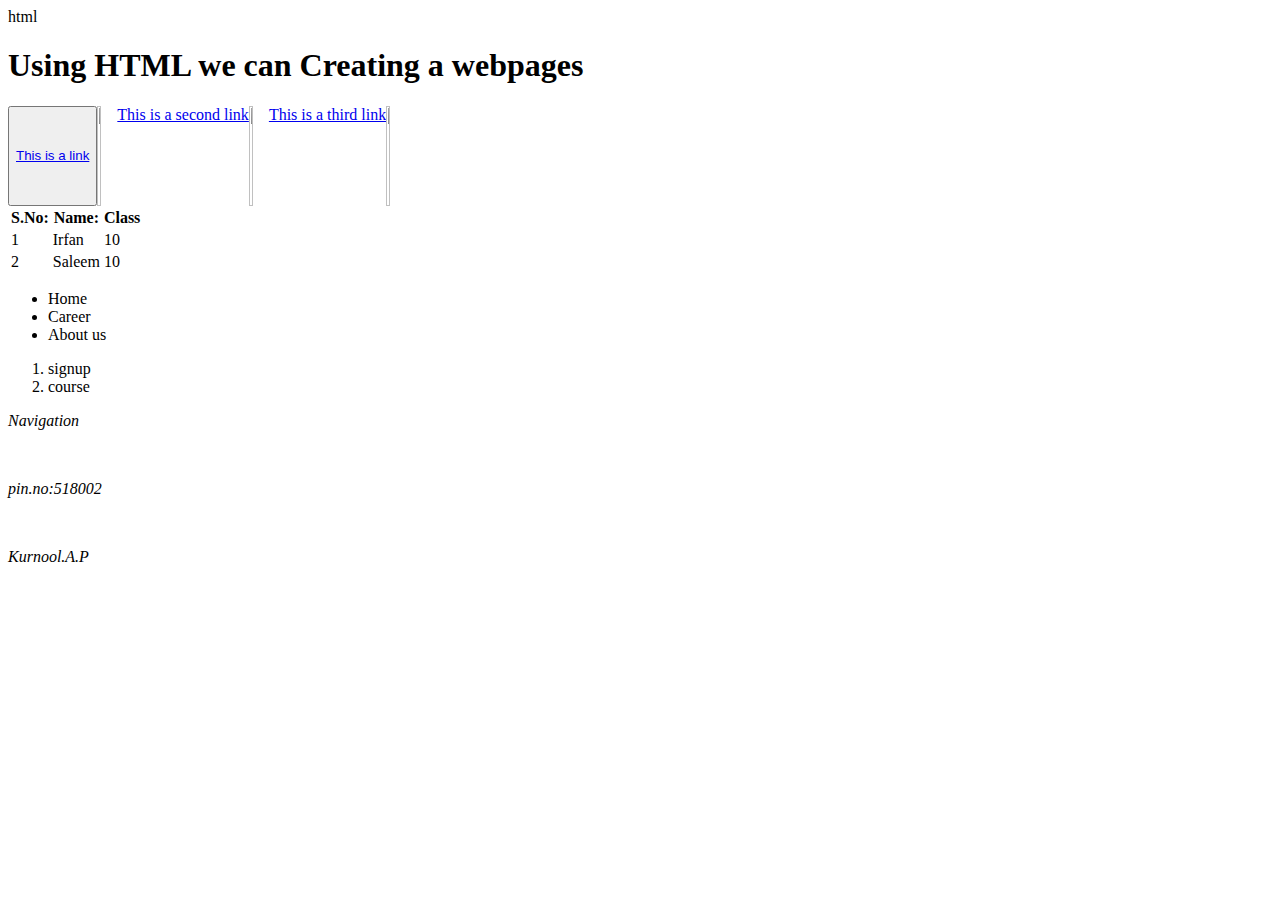
==== First.html @ da35be04 "assingment2" ====
html <html lang="en">
<head>
    <meta charset="UTF-8">
    <meta name="viewport" content="width=device-width, initial-scale=1.0">
    <title>Creating a webpage</title>
</head>
<body>
    <h1>Using HTML we can Creating a webpages</h1>
    <div style="display:flex;">
        <button><a href="https://www.google.com/search?q=nature+images&rlz=1C1VDKB_enIN1028IN1028&oq=n&gs_lcrp=EgZjaHJvbWUqBggAEEUYOzIGCAAQRRg7MgYIARBFGEAyBggCEEUYOTITCAMQLhiDARjHARixAxjRAxiABDIGCAQQRRg8MgYIBRBFGDwyBggGEEUYPDIGCAcQRRhB0gEINDUxNGowajeoAgCwAgA&sourceid=chrome&ie=UTF-8">This is a link</a></button>
        <div>
            <img src="C:\Users\WAJAHAT\Downloads\download.jpeg" width="33%" height="100px"></img>
        </div>
        <a href="second.html">This is a second link</a>
        <div>
        <img src="C:\Users\WAJAHAT\Downloads\download (1).jpeg" width="33%" height="100px"></img>
        </div>
        <a href="third.html">This is a third link</a>
        <div>
            <img src="C:\Users\WAJAHAT\Downloads\download (2).jpeg" width="33%" height="100px"></img>
            </div>
    </div>
    <table>
        <tr>
            <th>S.No:</th>
            <th>Name:</th>
            <th>Class</th>
        </tr>
        <tr>
            <td>1</td>
            <td>Irfan</td>
            <td>10</td>
        </tr>
        <tr>
            <td>2</td>
            <td>Saleem</td>
            <td>10</td>
        </tr>
    </table>
    <ul>
        <li>Home</li>
        <li>Career</li>
        <li>About us</li>
    </ul>
    <ol>
        <li>signup</li>
        <li>course</li>
    </ol>
    <address>
       <p>Navigation</p>
       <br>
       <p>pin.no:518002</p>
       <br>
       <p>Kurnool.A.P</p>
    </address>

</body>
</html>
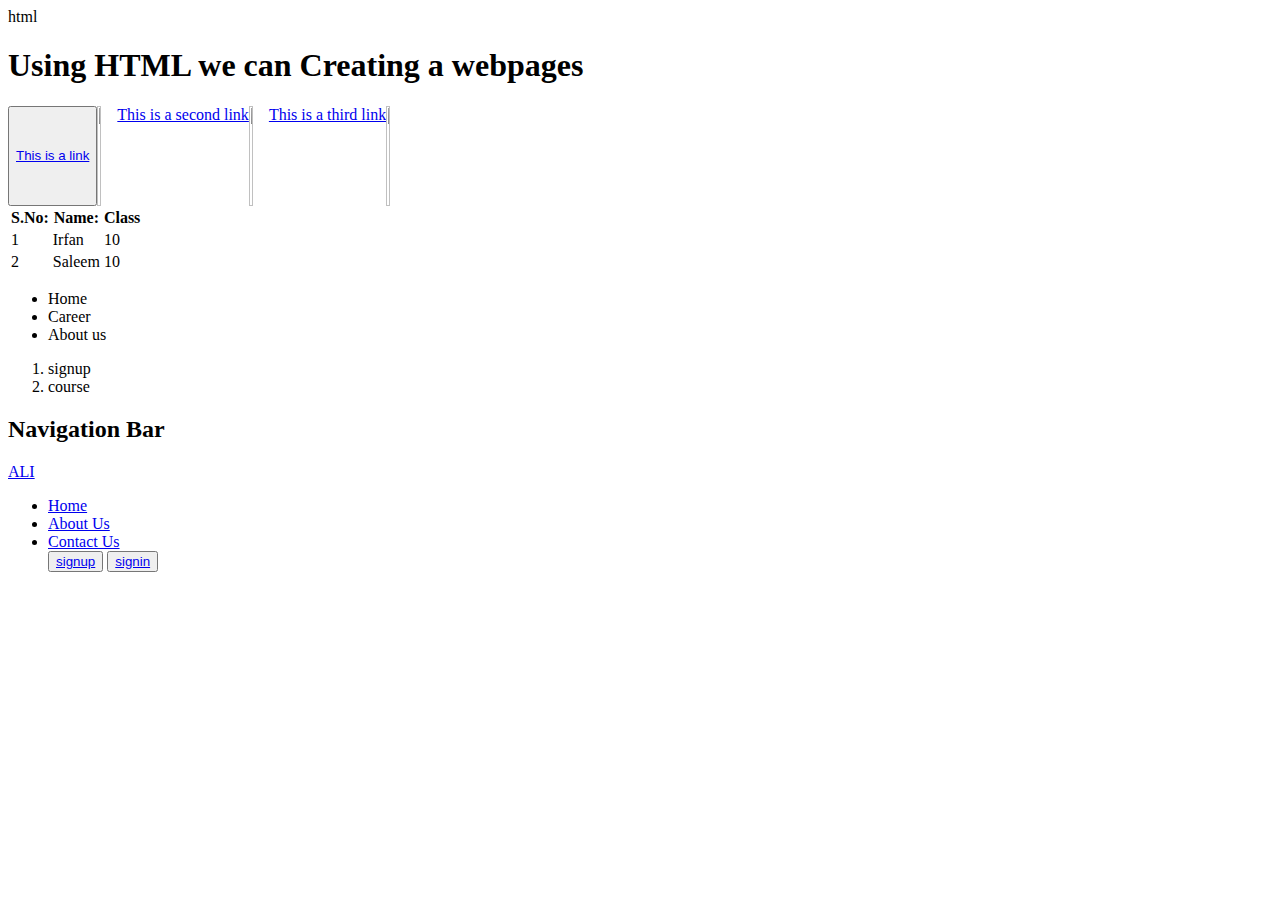
==== commit eca9b784: "Adding Navigationbar" ====
--- a/First.html
+++ b/First.html
@@ -46,13 +46,24 @@
         <li>signup</li>
         <li>course</li>
     </ol>
-    <address>
+    <!--<address>
        <p>Navigation</p>
        <br>
        <p>pin.no:518002</p>
        <br>
        <p>Kurnool.A.P</p>
-    </address>
+    </address>-->
+    <h2>Navigation Bar</h2>
+    <nav class="nav bar">
+        <div class="logo"><a href="#">ALI</a></div>
+        <ul>
+            <li><a href="#">Home</a></li>
+            <li><a href="#">About Us</a></li>
+            <li><a href="#">Contact Us</a></li>
+            <button><a href="#">signup</a></button>
+            <button><a href="#">signin</a></button>
+        </ul>
+    </nav>
 
 </body>
 </html>